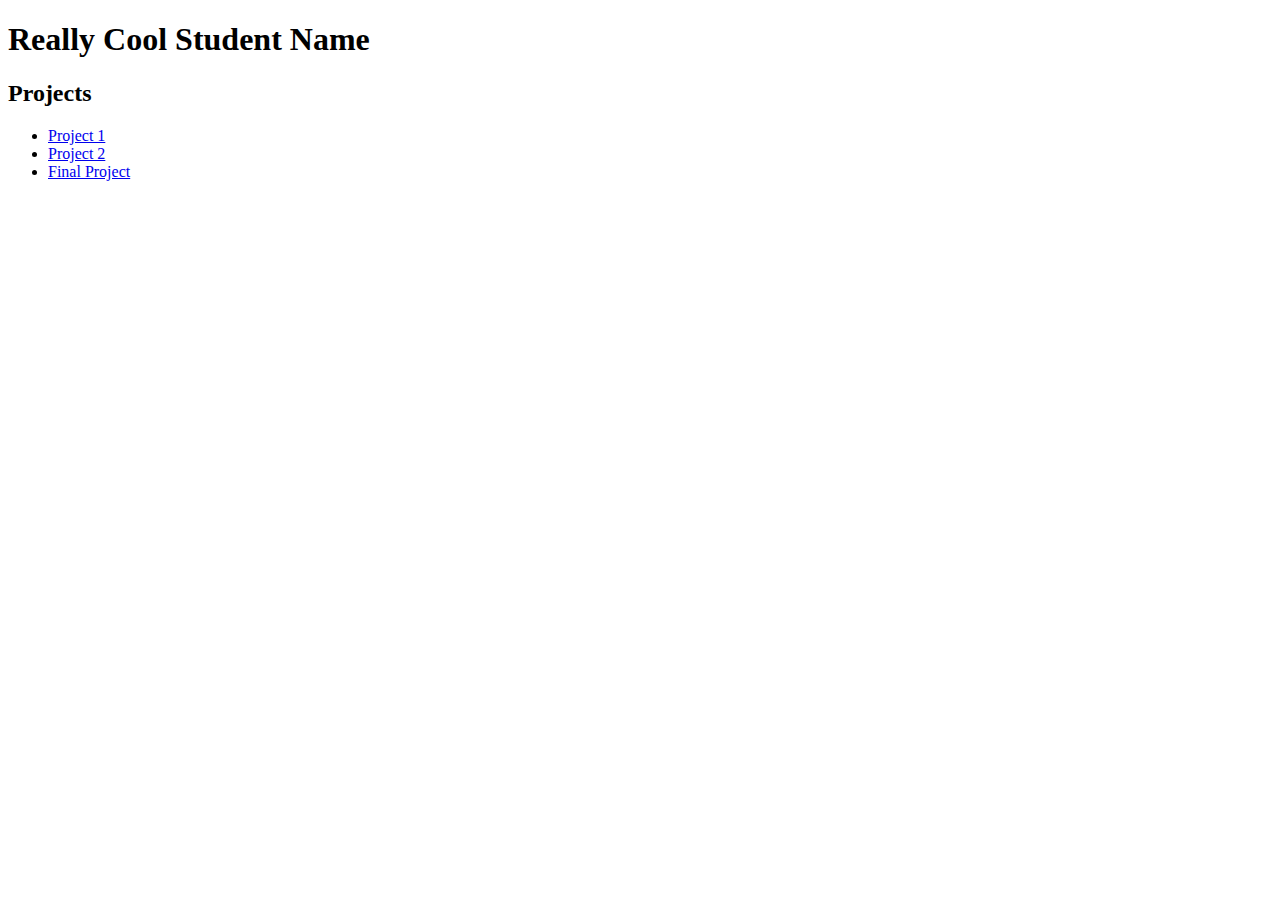
==== index.html @ 26aca9a0 "test" ====
<!DOCTYPE html>
<html>

<head>
	<meta name="viewport" content="width=device-width, initial-scale=1">
	<title>Web Programming | STUDENT NAME | Projects</title>
</head>

<body>

	<h1>Really Cool Student Name</h1>

	<h2>Projects</h2>

	<ul>
		<li><a href="project1">Project 1</a></li>
		<li><a href="project2">Project 2</a></li>
		<li><a href="project3">Final Project</a></li>
	</ul>

</body>

</html>
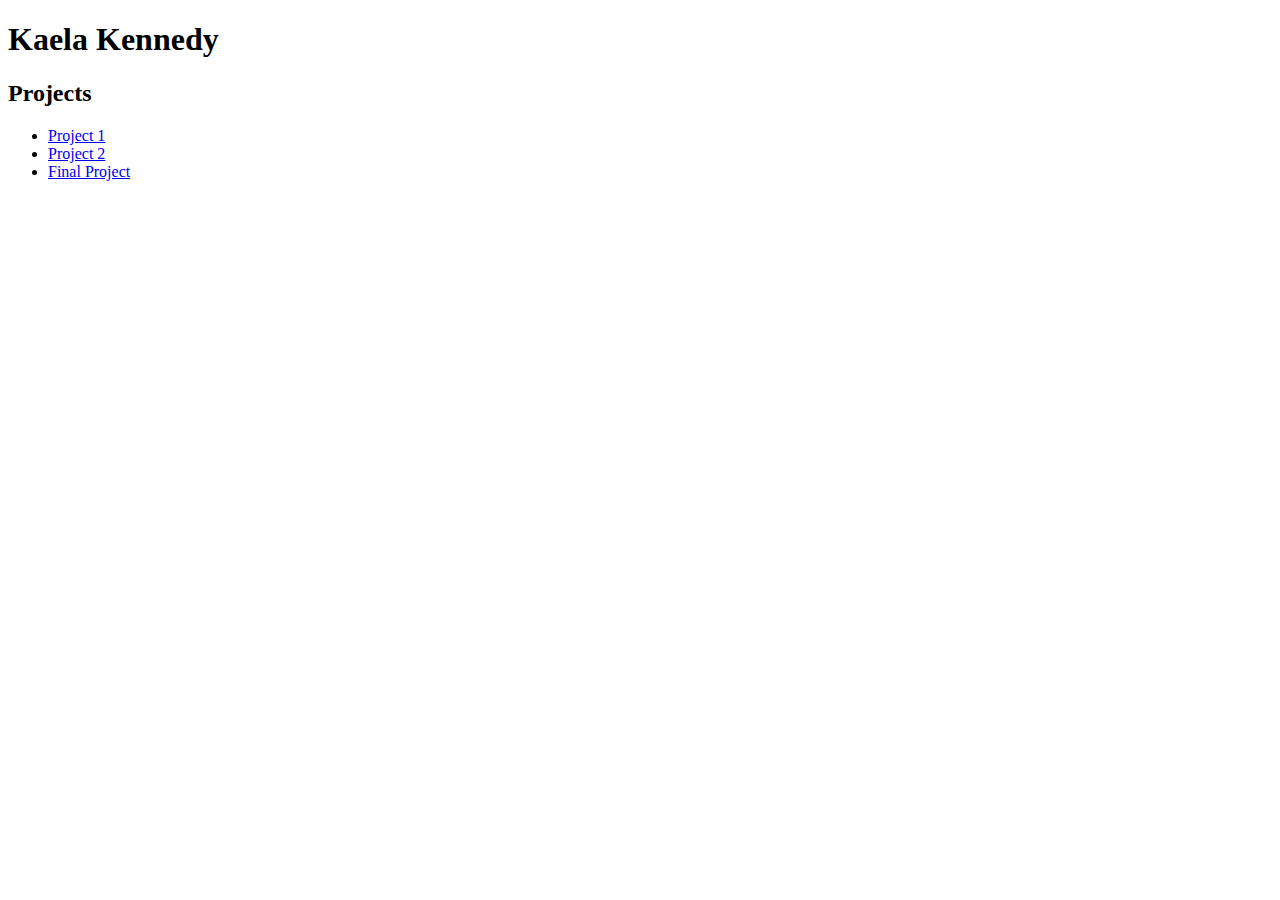
==== commit 513d96cd: "Homework Upload 1" ====
--- a/index.html
+++ b/index.html
@@ -3,12 +3,12 @@
 
 <head>
 	<meta name="viewport" content="width=device-width, initial-scale=1">
-	<title>Web Programming | STUDENT NAME | Projects</title>
+	<title>Web Programming | KAELA KENNEDY | Projects</title>
 </head>
 
 <body>
 
-	<h1>Really Cool Student Name</h1>
+	<h1>Kaela Kennedy</h1>
 
 	<h2>Projects</h2>
 
